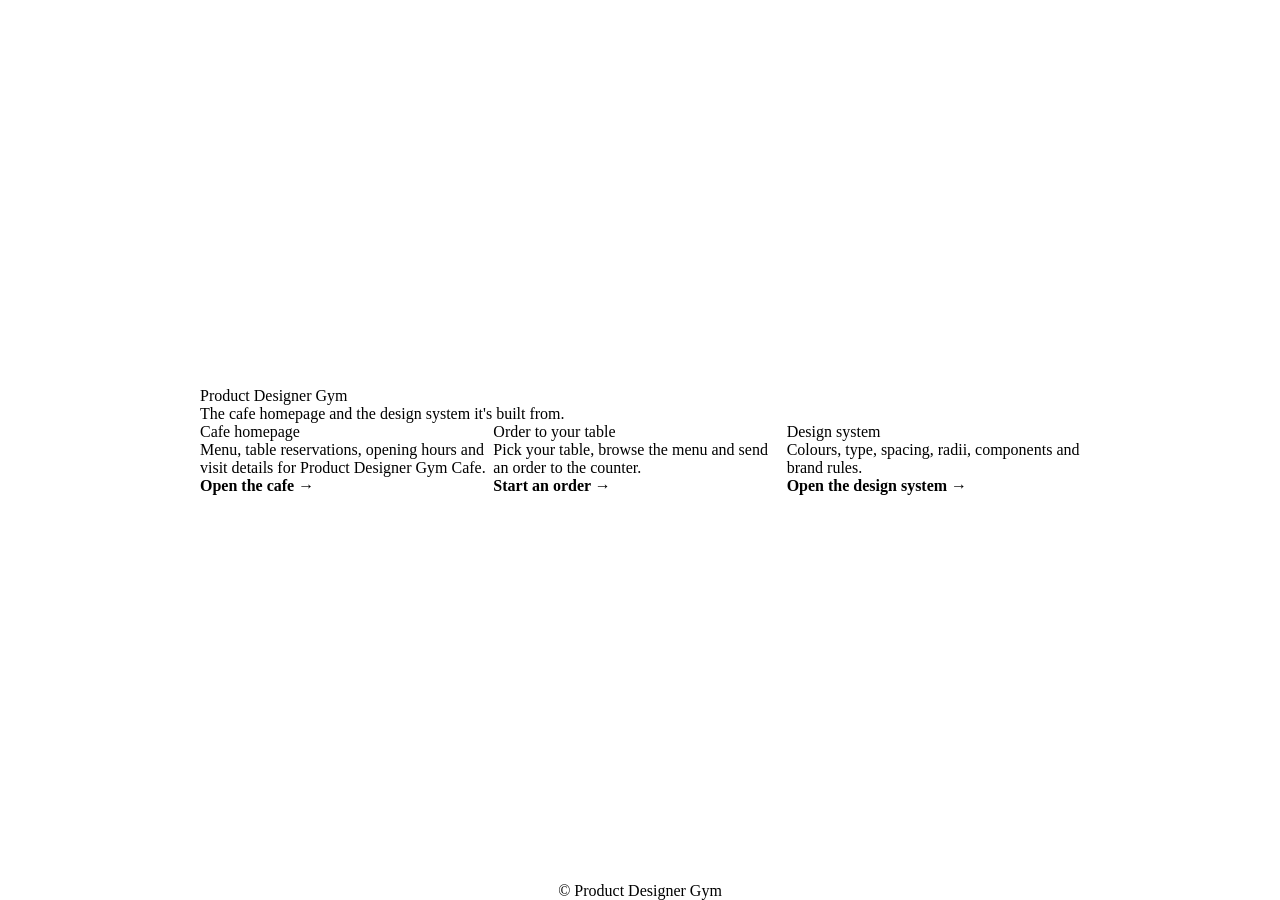
==== index.html @ 79e56fd5 "Move ordering page into cafe/ and link it from the cafe and landing pages order.html was uploaded to" ====
<!doctype html>
<html lang="en">
<head>
<meta charset="utf-8">
<meta name="viewport" content="width=device-width, initial-scale=1">
<title>Product Designer Gym</title>
<link rel="preconnect" href="https://fonts.googleapis.com">
<link href="https://fonts.googleapis.com/css2?family=DM+Sans:opsz,wght@9..40,400..700&display=swap" rel="stylesheet">
<link rel="stylesheet" href="design-system/tokens.css">
<style>
  *{box-sizing:border-box}
  body{margin:0;min-height:100vh;background:var(--background);color:var(--text);font:var(--text-body);display:flex;flex-direction:column}
  main{flex:1;width:100%;max-width:880px;margin:0 auto;padding:var(--space-7) var(--space-4);display:flex;flex-direction:column;justify-content:center;gap:var(--space-6)}
  h1{margin:0;font:var(--text-h1)}
  .lede{margin:0;color:var(--text-muted);max-width:560px}
  .grid{display:grid;grid-template-columns:repeat(auto-fit,minmax(260px,1fr));gap:var(--space-4)}
  a.tile{display:flex;flex-direction:column;gap:var(--space-2);padding:var(--space-5);background:var(--surface);border:var(--border-width) solid var(--border);border-radius:var(--radius-3);color:var(--text);text-decoration:none;transition:border-color .12s}
  a.tile:hover{border-color:var(--primary)}
  a.tile:focus-visible{outline:var(--focus-ring-width) solid var(--primary);outline-offset:2px}
  .tile h2{margin:0;font:var(--text-h4)}
  .tile p{margin:0;font:var(--text-caption);color:var(--text-muted)}
  .tile span{margin-top:var(--space-2);font:var(--text-body);font-weight:600;color:var(--primary)}
  footer{padding:var(--space-5) var(--space-4);text-align:center;font:var(--text-caption);color:var(--text-muted);border-top:var(--border-width) solid var(--border)}
  @media (max-width:600px){h1{font-size:32px;line-height:40px}}
</style>
</head>
<body>
<main>
  <div style="display:flex;flex-direction:column;gap:var(--space-3)">
    <h1>Product Designer Gym</h1>
    <p class="lede">The cafe homepage and the design system it's built from.</p>
  </div>
  <div class="grid">
    <a class="tile" href="cafe/">
      <h2>Cafe homepage</h2>
      <p>Menu, table reservations, opening hours and visit details for Product Designer Gym Cafe.</p>
      <span>Open the cafe →</span>
    </a>
    <a class="tile" href="cafe/order.html">
      <h2>Order to your table</h2>
      <p>Pick your table, browse the menu and send an order to the counter.</p>
      <span>Start an order →</span>
    </a>
    <a class="tile" href="design-system/">
      <h2>Design system</h2>
      <p>Colours, type, spacing, radii, components and brand rules.</p>
      <span>Open the design system →</span>
    </a>
  </div>
</main>
<footer>© Product Designer Gym</footer>
</body>
</html>
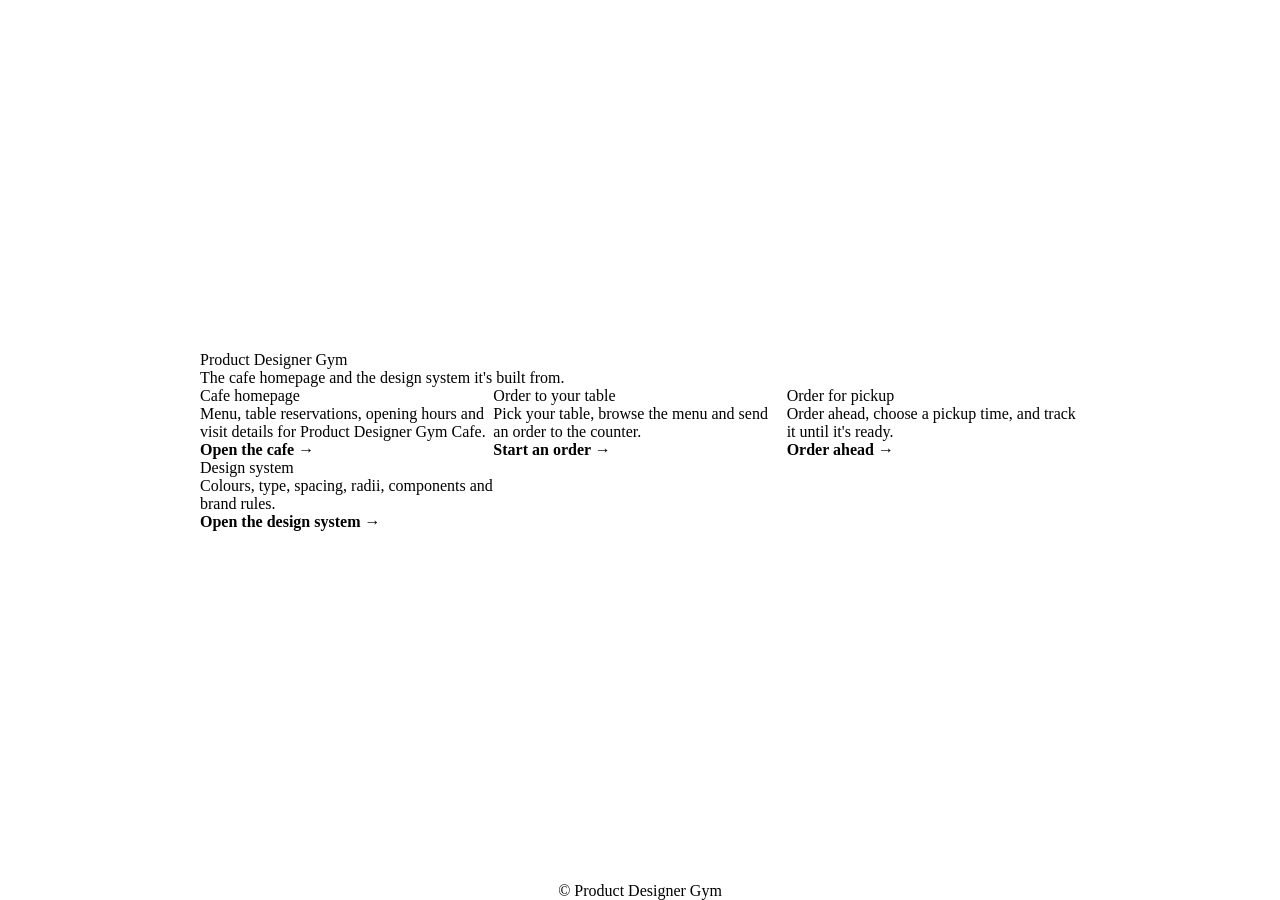
==== commit fa5d865e: "Link pickup ordering from the cafe nav and landing page Co-Authored-By: Claude Opus 5.5 <noreply@ant" ====
--- a/index.html
+++ b/index.html
@@ -41,6 +41,11 @@
       <p>Pick your table, browse the menu and send an order to the counter.</p>
       <span>Start an order →</span>
     </a>
+    <a class="tile" href="cafe/pickup/">
+      <h2>Order for pickup</h2>
+      <p>Order ahead, choose a pickup time, and track it until it's ready.</p>
+      <span>Order ahead →</span>
+    </a>
     <a class="tile" href="design-system/">
       <h2>Design system</h2>
       <p>Colours, type, spacing, radii, components and brand rules.</p>
